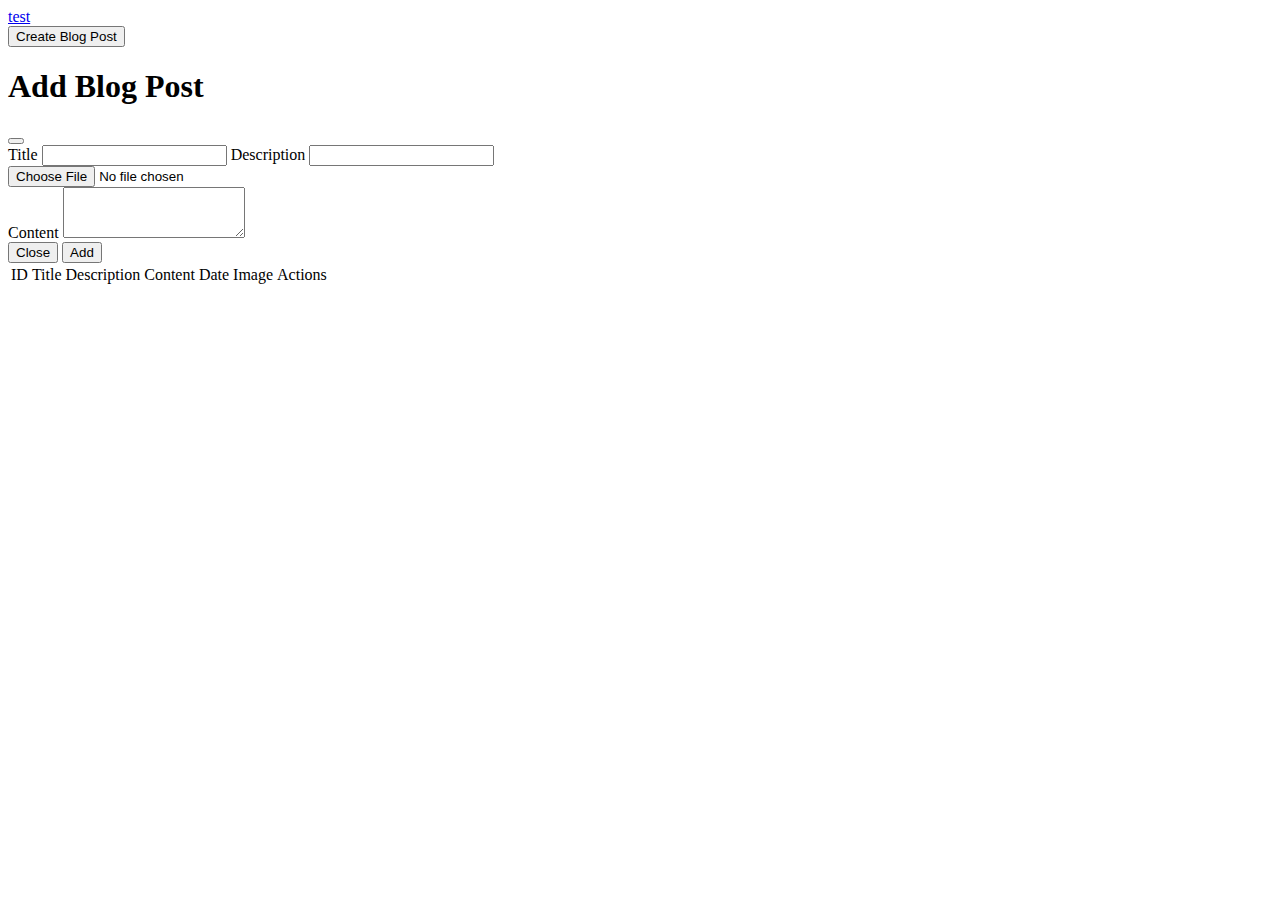
==== admin.html @ 34669b12 "first commit" ====
<!DOCTYPE html>
<html lang="en">
  <head>
    <meta charset="UTF-8" />
    <meta http-equiv="X-UA-Compatible" content="IE=edge" />
    <meta name="viewport" content="width=device-width, initial-scale=1.0" />
    <link
      href="https://cdn.jsdelivr.net/npm/bootstrap@5.3.0/dist/css/bootstrap.min.css"
      rel="stylesheet"
      integrity="sha384-9ndCyUaIbzAi2FUVXJi0CjmCapSmO7SnpJef0486qhLnuZ2cdeRhO02iuK6FUUVM"
      crossorigin="anonymous"
    />
    <title>CRUD System</title>
  </head>
  <body>

    <header>
        <a href="test.html">test</a>
    </header>

    <div class="container">
      <!-- Button trigger modal -->
      <button
        type="button"
        class="btn btn-primary m-5"
        data-bs-toggle="modal"
        data-bs-target="#exampleModal"
      >
        Create Blog Post
      </button>

      <!-- Modal -->
      <div
        class="modal fade"
        id="exampleModal"
        tabindex="-1"
        aria-labelledby="exampleModalLabel"
        aria-hidden="true"
      >
        <div class="modal-dialog">
          <div class="modal-content">
            <div class="modal-header">
              <h1 class="modal-title fs-5" id="exampleModalLabel">
                Add Blog Post
              </h1>
              <button
                type="button"
                class="btn-close"
                data-bs-dismiss="modal"
                aria-label="Close"
              ></button>
            </div>
            <div class="modal-body">
              <form id="form">
                <div class="mt-3">
                  <label for="exampleFormControlInput1" class="form-label"
                    >Title</label
                  >
                  <input
                    type="text"
                    class="form-control"
                    id="tite-input"
                  />
                  <label for="exampleFormControlInput1" class="form-label"
                    >Description</label
                  >
                  <input
                    type="text"
                    class="form-control"
                    id="desc-input"
                  />
                  <div class="mt-3">
                    <input type="file" id="myFile" name="filename" />
                  </div>
                </div>
                <div class="mb-3">
                  <label for="exampleFormControlTextarea1" class="form-label"
                    >Content</label
                  >
                  <textarea
                    class="form-control"
                    id="content-input"
                    rows="3"
                  ></textarea>
                </div>
              </form>
            </div>
            <div class="modal-footer">
              <button
                type="button"
                class="btn btn-secondary"
                data-bs-dismiss="modal"
              >
                Close
              </button>
              <button type="submit" class="btn btn-primary" id="addBtn">Add</button>
            </div>
          </div>
        </div>
      </div>
      <section>
        <table class="table">
            <thead>
                <tr>
                  <td>ID</td>
                  <td>Title</td>
                  <td>Description</td>
                  <td>Content</td>
                  <td>Date</td>
                  <td>Image</td>
                  <td>Actions</td>
                </tr>
            </thead>
            <tbody id="table-body">
            </tbody>
          </table>
      </section>
    </div>


    <!-- Testing -->

    <section>
        <div class="container" id="blog-card">
            
        </div>
    </section>



    <script
      src="https://cdn.jsdelivr.net/npm/bootstrap@5.3.0/dist/js/bootstrap.bundle.min.js"
      integrity="sha384-geWF76RCwLtnZ8qwWowPQNguL3RmwHVBC9FhGdlKrxdiJJigb/j/68SIy3Te4Bkz"
      crossorigin="anonymous"
    ></script>
    <script src="./script-admin/admin.js"></script>
  </body>
</html>
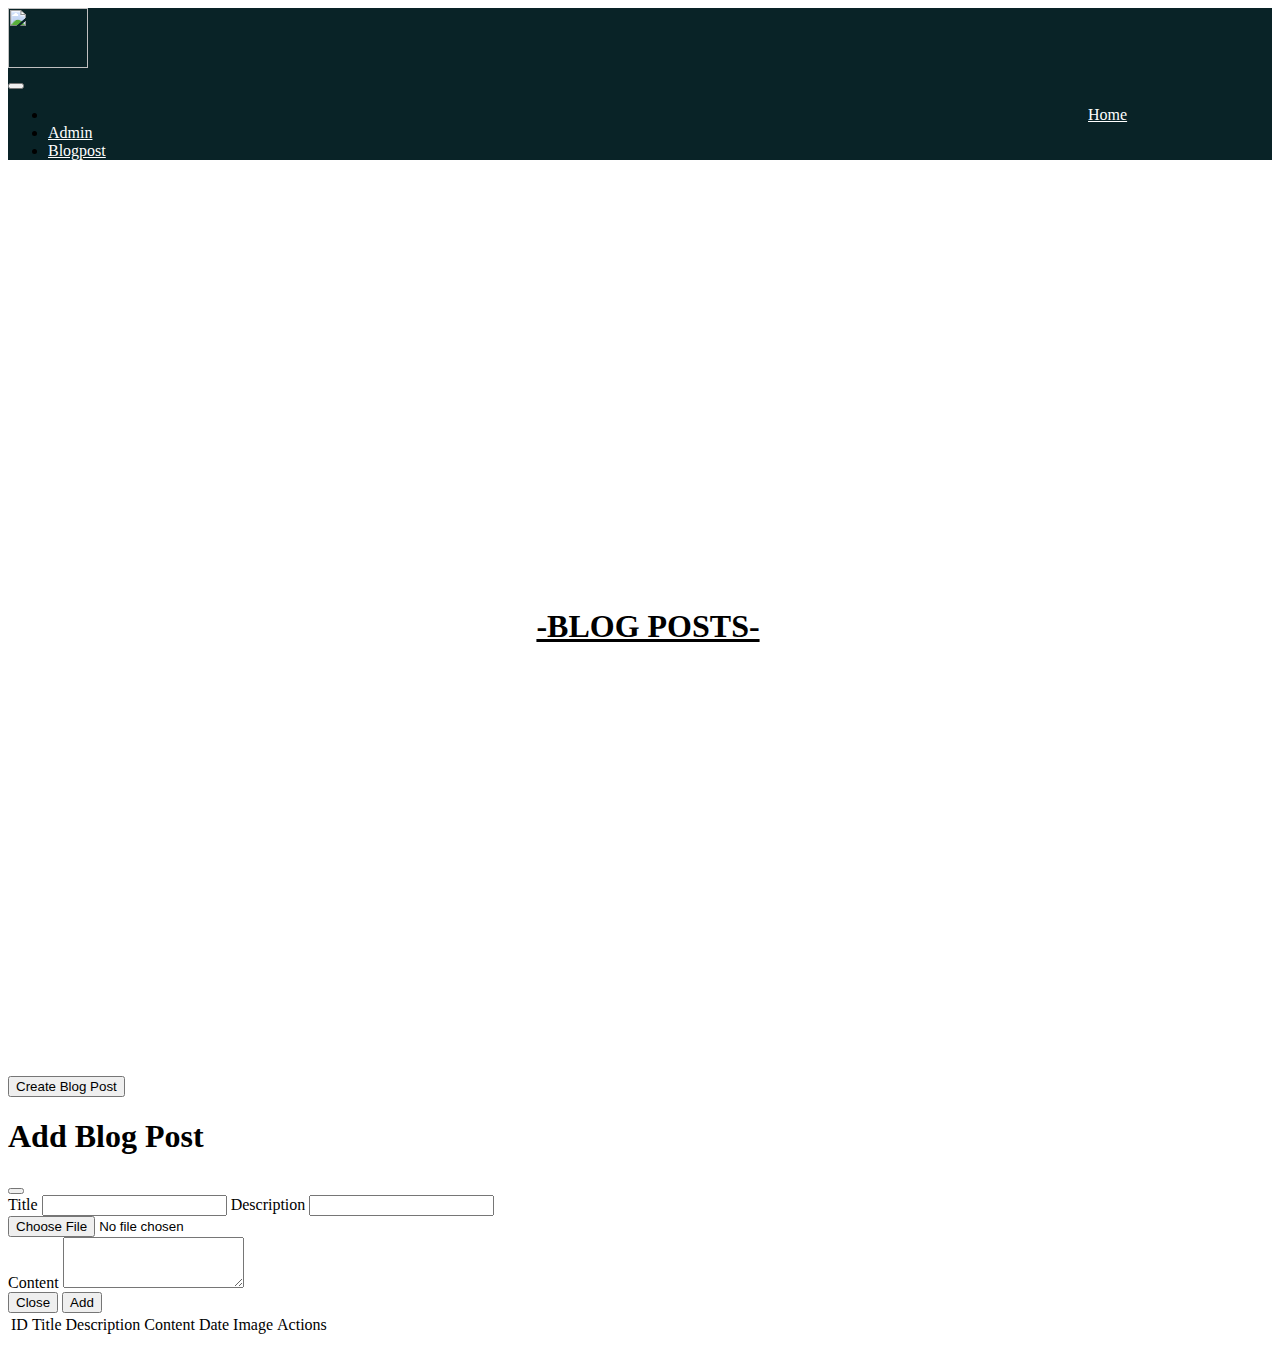
==== commit 9c254072: "second commit" ====
--- a/admin.html
+++ b/admin.html
@@ -10,12 +10,51 @@
       integrity="sha384-9ndCyUaIbzAi2FUVXJi0CjmCapSmO7SnpJef0486qhLnuZ2cdeRhO02iuK6FUUVM"
       crossorigin="anonymous"
     />
+    <link rel="stylesheet" href="./css-admin/style.css">
     <title>CRUD System</title>
   </head>
   <body>
-
     <header>
-        <a href="test.html">test</a>
+        <nav class="navbar navbar-expand-lg navbar-light">
+            <a class="navbar-brand" href="#" style="color: white"><img src="https://i.postimg.cc/hPPRNY1j/jusu-removebg-preview.png " class="logo" alt=""></a> <br/>
+            <button
+              class="navbar-toggler"
+              type="button"
+              data-toggle="collapse"
+              data-target="#navbarNavDropdown"
+              aria-controls="navbarNavDropdown"
+              aria-expanded="false"
+              aria-label="Toggle navigation"
+            >
+              <span class="navbar-toggler-icon"></span>
+            </button>
+            <div class="collapse navbar-collapse" id="navbarNavDropdown">
+              <ul class="navbar-nav">
+                <li class="nav-item active">
+                  <a
+                    class="nav-link"
+                    href="./index.html"
+                    style="color: white; margin-left: 65rem"
+                    >Home <span class="sr-only"></span
+                  ></a>
+                </li>
+                <li class="nav-item">
+                  <a class="nav-link" href="./admin.html" style="color: white"
+                    >Admin</a
+                  >
+                </li>
+                <li class="nav-item">
+                  <a class="nav-link" href="./blogpost.html" style="color: white"
+                    >Blogpost</a
+                  >
+                </li>
+              </ul>
+            </div>
+          </nav>
+      <div class="blog">
+          <u><h1>-BLOG POSTS-</h1></u>
+      </div>
+          <div class="bg-img"></div>
     </header>
 
     <div class="container">
@@ -53,7 +92,7 @@
             <div class="modal-body">
               <form id="form">
                 <div class="mt-3">
-                  <label for="exampleFormControlInput1" class="form-label"
+                  <label for="tite-input" class="form-label"
                     >Title</label
                   >
                   <input
@@ -61,7 +100,7 @@
                     class="form-control"
                     id="tite-input"
                   />
-                  <label for="exampleFormControlInput1" class="form-label"
+                  <label for="desc-input" class="form-label"
                     >Description</label
                   >
                   <input
@@ -74,7 +113,7 @@
                   </div>
                 </div>
                 <div class="mb-3">
-                  <label for="exampleFormControlTextarea1" class="form-label"
+                  <label for="content-input" class="form-label"
                     >Content</label
                   >
                   <textarea
--- a/css-admin/style.css
+++ b/css-admin/style.css
@@ -0,0 +1,27 @@
+.bg-img{
+    background: url("https://i.postimg.cc/jdQgRzz2/pexels-cottonbro-studio-3944454.jpg") center no-repeat;
+    background-size: cover;
+    background-position-y: 9%;
+    width: 100vw;
+    height: 100vh;
+}
+
+.navbar{
+    width: 100%;
+    height: 10%;
+    background-color: #092327;
+}
+
+.logo{
+    width: 80px;
+    height: 60px;
+}
+
+.blog{
+    position: absolute;
+    display: flex;
+    justify-content: center;
+    align-items: center;
+    width: 100vw;
+    height: 100vh;
+}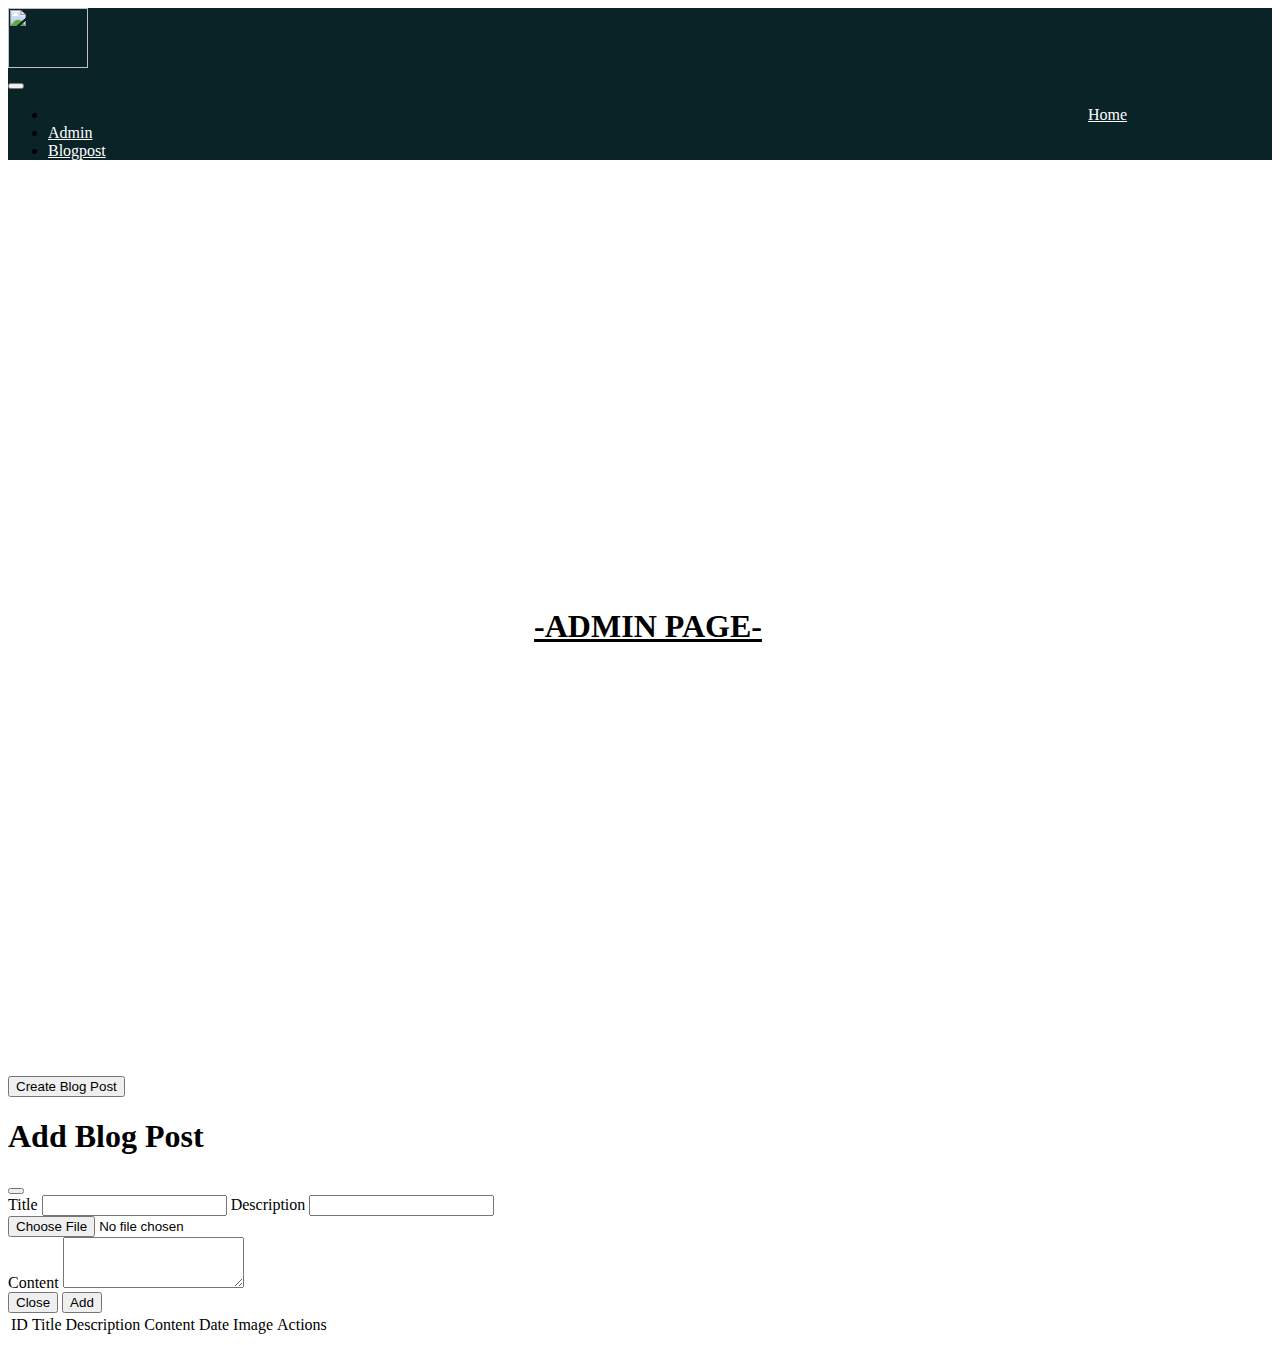
==== commit 74a8b1a7: "made a few changes" ====
--- a/admin.html
+++ b/admin.html
@@ -52,7 +52,7 @@
             </div>
           </nav>
       <div class="blog">
-          <u><h1>-BLOG POSTS-</h1></u>
+          <u><h1>-ADMIN PAGE-</h1></u>
       </div>
           <div class="bg-img"></div>
     </header>
--- a/css-admin/style.css
+++ b/css-admin/style.css
@@ -1,3 +1,7 @@
+body{
+    overflow-x: hidden;
+}
+
 .bg-img{
     background: url("https://i.postimg.cc/jdQgRzz2/pexels-cottonbro-studio-3944454.jpg") center no-repeat;
     background-size: cover;
